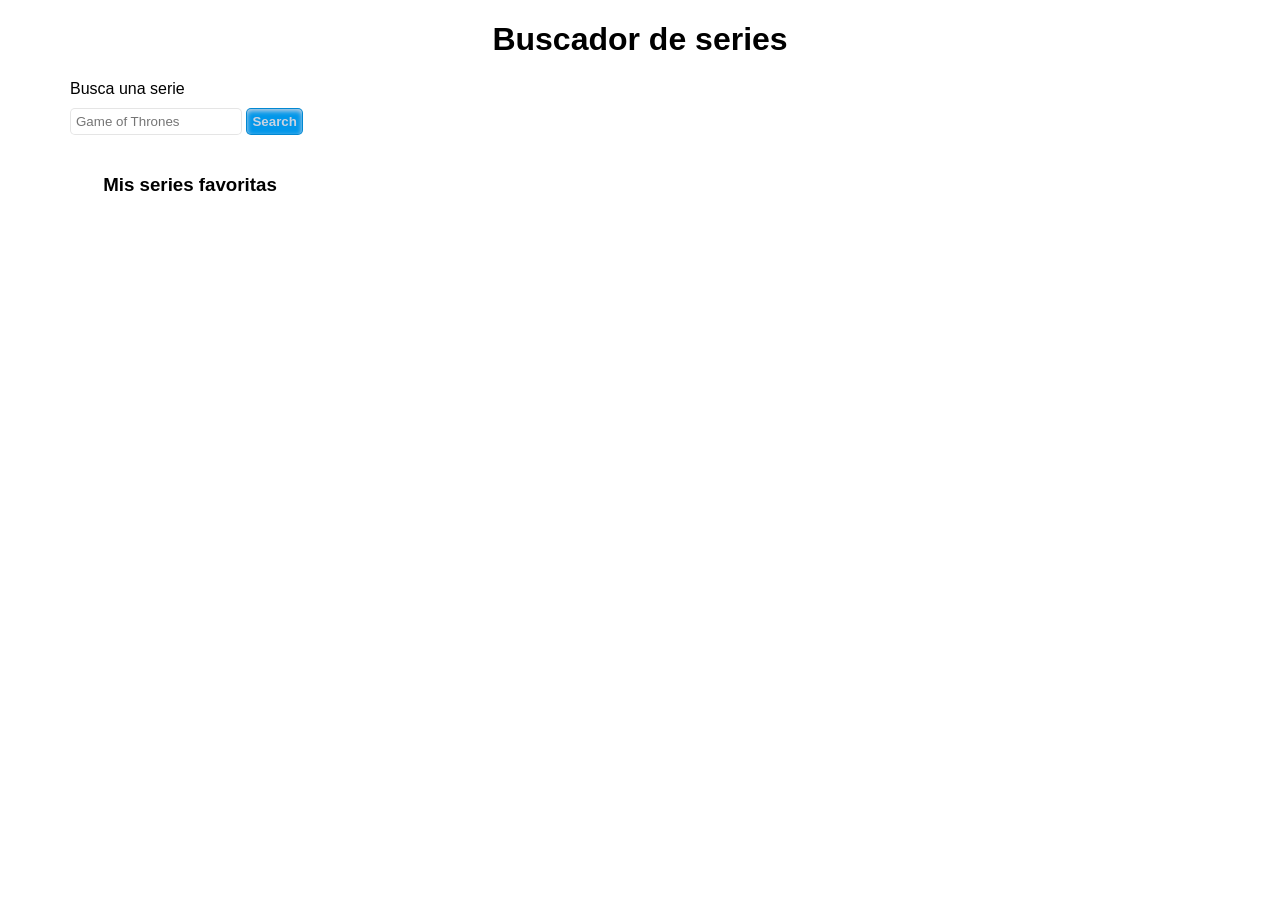
==== docs/index.html @ 37819225 "Add docs" ====
<!DOCTYPE html>
<html lang="es">
    
    <head>
        <meta charset="UTF-8">
        <meta name="viewport" content="width=device-width, initial-scale=1.0">
        <title>Buscador de Series</title>
        <link rel="stylesheet" href="assets/css/main.css">
    </head>
    
    <body>
         <h1 class="page-title">Buscador de series</h1>

        <main class="container">
            <section class="form-container">
                <label for="TVshow" class="form-label">Busca una serie</label>
                <input type="text" name="TVshow" id="TVshow" placeholder="Game of Thrones">
                <button type="button" class="button">Search</button>
            </section>
            <section class="favs-container">
                 <h3 class="fav-text">Mis series favoritas</h3>

                <ul class="favs"></ul>
            </section>
            <section class="results-container">
                <ul class="results"></ul>
            </section>
        </main>
        </div>
        <script src="assets/js/main.js"></script>
    </body>

</html>
---- docs/assets/css/main.css ----
body {height: 100vh;margin: 0;}.page-title {font-family: "Lucida Sans Unicode", "Lucida Grande", sans-serif;text-align: center;}.container {margin: 0 auto;max-width: 1200px;font-family: "Lucida Sans Unicode", "Lucida Grande", sans-serif;font-weight: bold;display: grid;grid-template-columns: 300px 1fr;grid-template-rows: 75px 1fr;grid-template-areas: 'form results' 'fav results';}.favs-container {grid-area: fav;}.favs-container .fav-text {text-align: center;}.results-container {grid-area: results;}.form-container {grid-area: form;padding: 0px 30px;}.form-container .form-label {font-weight: normal;}.form-container #TVshow {margin: 10px 0;width: 160px;padding: 5px;border-radius: 5px;border: 1px solid rgba(0,0,0,0.1);}.form-container .button {padding: 5px;background-color: #0297ea;color: #c9d3e2;border: 1px solid rgba(0,0,0,0.1);border-radius: 5px;-webkit-box-shadow: inset 0 2px 5px #c9d3e2;box-shadow: inset 0 2px 5px #c9d3e2;font-weight: bold;}.results {grid-area: results;margin: 0 auto;list-style: none;display: grid;grid-template-columns: repeat(3, 232px);grid-gap: 15px;width: 756px;}.results .show {padding: 10px;background-color: #c9d3e2;color: #0371ad;border: 1px solid rgba(0,0,0,0.1);border-radius: 5px;-webkit-box-shadow: 0 1px 7px rgba(0,0,0,0.3);box-shadow: 0 1px 7px rgba(0,0,0,0.3);}.results .favshow {background-color: #0371ad;color: #c9d3e2;-webkit-box-shadow: 0;box-shadow: 0;}.favs {margin: 0;width: 300px;padding: 0;list-style: none;}.favs .show {padding: 0 20px;background-color: #fff;display: -webkit-box;display: -ms-flexbox;display: flex;-webkit-box-pack: start;-ms-flex-pack: start;justify-content: flex-start;-webkit-box-align: center;-ms-flex-align: center;align-items: center;}.favs .image {height: 100px;margin: 10px;}.favs .title {color: black;font-size: 13px;-webkit-box-flex: 1;-ms-flex-positive: 1;flex-grow: 1;}.favs .delete {height: 20px;width: 20px;margin: 10px;font-size: 13px;text-align: center;background-color: #000;color: #fff;border: none;border-radius: 50%;}
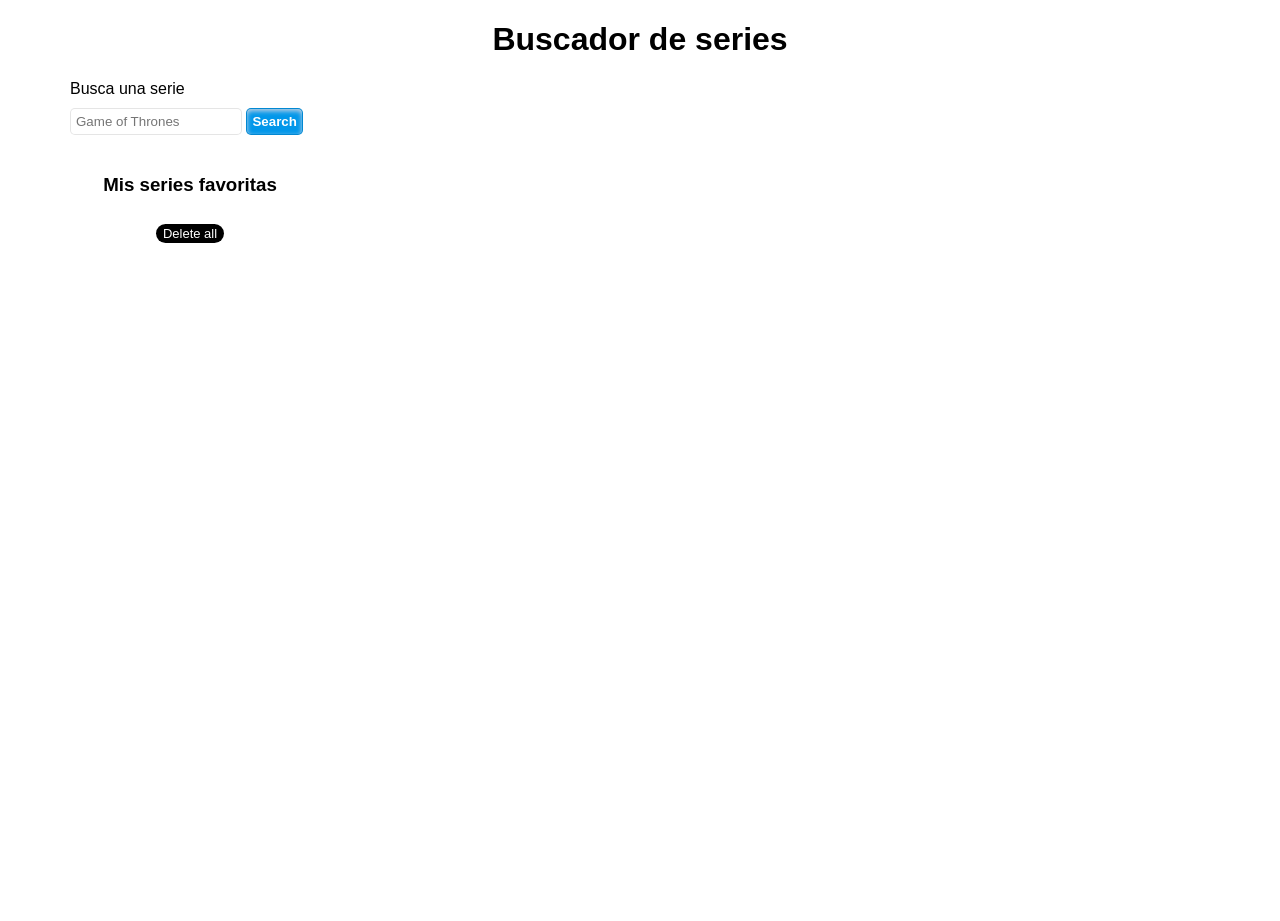
==== commit d8412ecf: "Update docs" ====
--- a/docs/index.html
+++ b/docs/index.html
@@ -21,6 +21,7 @@
                  <h3 class="fav-text">Mis series favoritas</h3>
 
                 <ul class="favs"></ul>
+                <button type="button" class="button__delete--all">Delete all</button>
             </section>
             <section class="results-container">
                 <ul class="results"></ul>
--- a/docs/assets/css/main.css
+++ b/docs/assets/css/main.css
@@ -1 +1 @@
-body {height: 100vh;margin: 0;}.page-title {font-family: "Lucida Sans Unicode", "Lucida Grande", sans-serif;text-align: center;}.container {margin: 0 auto;max-width: 1200px;font-family: "Lucida Sans Unicode", "Lucida Grande", sans-serif;font-weight: bold;display: grid;grid-template-columns: 300px 1fr;grid-template-rows: 75px 1fr;grid-template-areas: 'form results' 'fav results';}.favs-container {grid-area: fav;}.favs-container .fav-text {text-align: center;}.results-container {grid-area: results;}.form-container {grid-area: form;padding: 0px 30px;}.form-container .form-label {font-weight: normal;}.form-container #TVshow {margin: 10px 0;width: 160px;padding: 5px;border-radius: 5px;border: 1px solid rgba(0,0,0,0.1);}.form-container .button {padding: 5px;background-color: #0297ea;color: #c9d3e2;border: 1px solid rgba(0,0,0,0.1);border-radius: 5px;-webkit-box-shadow: inset 0 2px 5px #c9d3e2;box-shadow: inset 0 2px 5px #c9d3e2;font-weight: bold;}.results {grid-area: results;margin: 0 auto;list-style: none;display: grid;grid-template-columns: repeat(3, 232px);grid-gap: 15px;width: 756px;}.results .show {padding: 10px;background-color: #c9d3e2;color: #0371ad;border: 1px solid rgba(0,0,0,0.1);border-radius: 5px;-webkit-box-shadow: 0 1px 7px rgba(0,0,0,0.3);box-shadow: 0 1px 7px rgba(0,0,0,0.3);}.results .favshow {background-color: #0371ad;color: #c9d3e2;-webkit-box-shadow: 0;box-shadow: 0;}.favs {margin: 0;width: 300px;padding: 0;list-style: none;}.favs .show {padding: 0 20px;background-color: #fff;display: -webkit-box;display: -ms-flexbox;display: flex;-webkit-box-pack: start;-ms-flex-pack: start;justify-content: flex-start;-webkit-box-align: center;-ms-flex-align: center;align-items: center;}.favs .image {height: 100px;margin: 10px;}.favs .title {color: black;font-size: 13px;-webkit-box-flex: 1;-ms-flex-positive: 1;flex-grow: 1;}.favs .delete {height: 20px;width: 20px;margin: 10px;font-size: 13px;text-align: center;background-color: #000;color: #fff;border: none;border-radius: 50%;}
+body {height: 100vh;margin: 0;}.page-title {font-family: "Lucida Sans Unicode", "Lucida Grande", sans-serif;text-align: center;}.container {margin: 0 auto;max-width: 1200px;font-family: "Lucida Sans Unicode", "Lucida Grande", sans-serif;font-weight: bold;display: grid;grid-template-columns: 300px 1fr;grid-template-rows: 75px 1fr;grid-template-areas: 'form results' 'fav results';}.favs-container {grid-area: fav;text-align: center;}.favs-container .fav-text {text-align: center;}.favs-container .button__delete--all {position: relative;padding: 2px 7px;margin: 10px;font-size: 13px;text-align: center;background-color: #000;color: #fff;border: none;border-radius: 10px;}.results-container {grid-area: results;}.form-container {grid-area: form;padding: 0px 30px;}.form-container .form-label {font-weight: normal;}.form-container #TVshow {margin: 10px 0;width: 160px;padding: 5px;border-radius: 5px;border: 1px solid rgba(0,0,0,0.1);}.form-container .button {padding: 5px;background-color: #0297ea;color: #fff;border: 1px solid rgba(0,0,0,0.1);border-radius: 5px;-webkit-box-shadow: inset 0 2px 5px #c9d3e2;box-shadow: inset 0 2px 5px #c9d3e2;font-weight: bold;}.results {grid-area: results;margin: 0 auto;list-style: none;display: grid;grid-template-columns: repeat(3, 232px);grid-gap: 15px;width: 756px;}.results .show {padding: 10px;background-color: #c9d3e2;color: #0371ad;border: 1px solid rgba(0,0,0,0.1);border-radius: 5px;-webkit-box-shadow: 0 1px 7px rgba(0,0,0,0.3);box-shadow: 0 1px 7px rgba(0,0,0,0.3);}.results .favshow {background-color: #0371ad;color: #c9d3e2;-webkit-box-shadow: 0;box-shadow: 0;}.favs {margin: 0;width: 300px;padding: 0;list-style: none;}.favs .show {padding: 0 20px;background-color: #fff;display: -webkit-box;display: -ms-flexbox;display: flex;-webkit-box-pack: start;-ms-flex-pack: start;justify-content: flex-start;-webkit-box-align: center;-ms-flex-align: center;align-items: center;}.favs .image {height: 100px;margin: 10px;}.favs .title {text-align: left;color: black;font-size: 13px;-webkit-box-flex: 1;-ms-flex-positive: 1;flex-grow: 1;}.favs .delete {height: 20px;width: 20px;margin: 10px;font-size: 10px;text-align: center;background-color: #000;color: #fff;border: none;border-radius: 50%;}
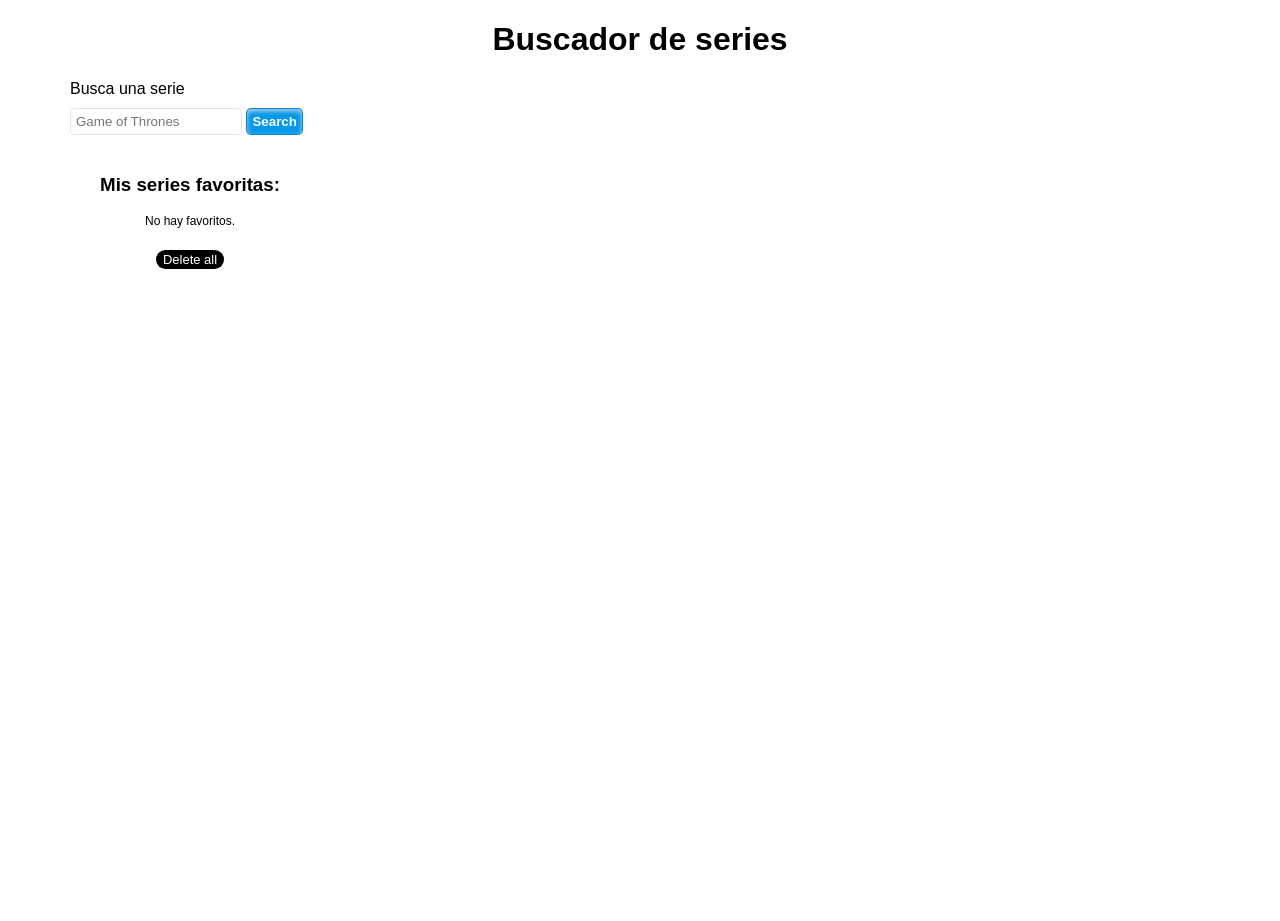
==== commit f7d3976e: "Update docs" ====
--- a/docs/index.html
+++ b/docs/index.html
@@ -18,7 +18,7 @@
                 <button type="button" class="button">Search</button>
             </section>
             <section class="favs-container">
-                 <h3 class="fav-text">Mis series favoritas</h3>
+                 <h3 class="fav-text">Mis series favoritas:</h3>
 
                 <ul class="favs"></ul>
                 <button type="button" class="button__delete--all">Delete all</button>
@@ -27,7 +27,6 @@
                 <ul class="results"></ul>
             </section>
         </main>
-        </div>
         <script src="assets/js/main.js"></script>
     </body>
 
--- a/docs/assets/css/main.css
+++ b/docs/assets/css/main.css
@@ -1 +1 @@
-body {height: 100vh;margin: 0;}.page-title {font-family: "Lucida Sans Unicode", "Lucida Grande", sans-serif;text-align: center;}.container {margin: 0 auto;max-width: 1200px;font-family: "Lucida Sans Unicode", "Lucida Grande", sans-serif;font-weight: bold;display: grid;grid-template-columns: 300px 1fr;grid-template-rows: 75px 1fr;grid-template-areas: 'form results' 'fav results';}.favs-container {grid-area: fav;text-align: center;}.favs-container .fav-text {text-align: center;}.favs-container .button__delete--all {position: relative;padding: 2px 7px;margin: 10px;font-size: 13px;text-align: center;background-color: #000;color: #fff;border: none;border-radius: 10px;}.results-container {grid-area: results;}.form-container {grid-area: form;padding: 0px 30px;}.form-container .form-label {font-weight: normal;}.form-container #TVshow {margin: 10px 0;width: 160px;padding: 5px;border-radius: 5px;border: 1px solid rgba(0,0,0,0.1);}.form-container .button {padding: 5px;background-color: #0297ea;color: #fff;border: 1px solid rgba(0,0,0,0.1);border-radius: 5px;-webkit-box-shadow: inset 0 2px 5px #c9d3e2;box-shadow: inset 0 2px 5px #c9d3e2;font-weight: bold;}.results {grid-area: results;margin: 0 auto;list-style: none;display: grid;grid-template-columns: repeat(3, 232px);grid-gap: 15px;width: 756px;}.results .show {padding: 10px;background-color: #c9d3e2;color: #0371ad;border: 1px solid rgba(0,0,0,0.1);border-radius: 5px;-webkit-box-shadow: 0 1px 7px rgba(0,0,0,0.3);box-shadow: 0 1px 7px rgba(0,0,0,0.3);}.results .favshow {background-color: #0371ad;color: #c9d3e2;-webkit-box-shadow: 0;box-shadow: 0;}.favs {margin: 0;width: 300px;padding: 0;list-style: none;}.favs .show {padding: 0 20px;background-color: #fff;display: -webkit-box;display: -ms-flexbox;display: flex;-webkit-box-pack: start;-ms-flex-pack: start;justify-content: flex-start;-webkit-box-align: center;-ms-flex-align: center;align-items: center;}.favs .image {height: 100px;margin: 10px;}.favs .title {text-align: left;color: black;font-size: 13px;-webkit-box-flex: 1;-ms-flex-positive: 1;flex-grow: 1;}.favs .delete {height: 20px;width: 20px;margin: 10px;font-size: 10px;text-align: center;background-color: #000;color: #fff;border: none;border-radius: 50%;}
+.button {padding: 5px;background-color: #0297ea;color: #fff;border: 1px solid rgba(0,0,0,0.1);border-radius: 5px;-webkit-box-shadow: inset 0 2px 5px #c9d3e2;box-shadow: inset 0 2px 5px #c9d3e2;font-weight: bold;}.delete {height: 20px;width: 20px;margin: 10px;font-size: 10px;text-align: center;background-color: #000;color: #fff;border: none;border-radius: 50%;}.button__delete--all {position: relative;padding: 2px 7px;margin: 10px;font-size: 13px;text-align: center;background-color: #000;color: #fff;border: none;border-radius: 10px;}body {height: 100vh;margin: 0;}.page-title {font-family: "Lucida Sans Unicode","Lucida Grande",sans-serif;text-align: center;}.container {margin: 0 auto;max-width: 1200px;font-family: "Lucida Sans Unicode","Lucida Grande",sans-serif;font-weight: bold;display: grid;grid-template-columns: 300px 1fr;grid-template-rows: 75px 1fr;grid-template-areas: 'form results' 'fav results';}.form-container {grid-area: form;padding: 0px 30px;}.form-container .form-label {font-weight: normal;}.form-container #TVshow {margin: 10px 0;width: 160px;padding: 5px;border-radius: 5px;border: 1px solid rgba(0,0,0,0.1);}.results-container {grid-area: results;}.results {grid-area: results;margin: 0 auto;list-style: none;display: grid;grid-template-columns: repeat(3, 232px);grid-gap: 15px;width: 756px;}.results .show {padding: 10px;background-color: #c9d3e2;color: #0371ad;border: 1px solid rgba(0,0,0,0.1);border-radius: 5px;-webkit-box-shadow: 0 1px 7px rgba(0,0,0,0.3);box-shadow: 0 1px 7px rgba(0,0,0,0.3);}.results .favshow {background-color: #0371ad;color: #c9d3e2;-webkit-box-shadow: 0;box-shadow: 0;}.favs-container {grid-area: fav;text-align: center;}.fav-text {text-align: center;}.favs {margin: 0;width: 300px;padding: 0;list-style: none;}.favs .show {padding: 0 20px;background-color: #fff;display: -webkit-box;display: -ms-flexbox;display: flex;-webkit-box-pack: start;-ms-flex-pack: start;justify-content: flex-start;-webkit-box-align: center;-ms-flex-align: center;align-items: center;}.favs .image {height: 100px;margin: 10px;}.favs .title {text-align: left;color: black;font-size: 13px;-webkit-box-flex: 1;-ms-flex-positive: 1;flex-grow: 1;}.favs .no-favs {font-weight: normal;font-size: 12px;}
